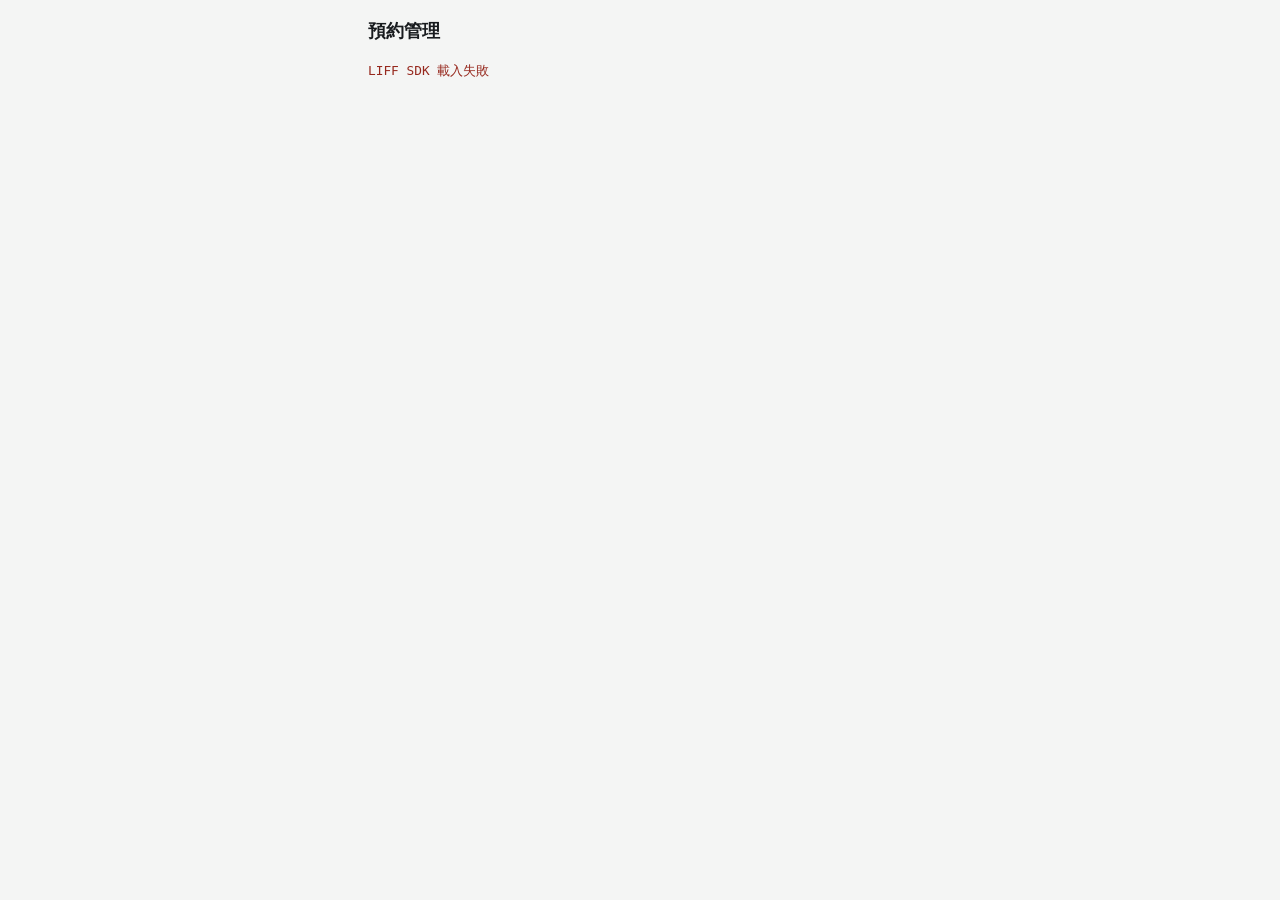
==== admin.html @ e80d2953 "管理端頁面：月曆徽章 + 單日五格 + 確認/婉拒 admin-dev LIFF 用。月曆顯示每日待確認數與行程衝突徽章； 點日看全五格（含 closed）與預約者資訊；pending 可一鍵確認或 " ====
<!doctype html>
<html lang="zh-Hant">
<head>
<meta charset="utf-8">
<meta name="viewport" content="width=device-width,initial-scale=1">
<meta http-equiv="Cache-Control" content="no-cache, no-store, must-revalidate">
<meta http-equiv="Pragma" content="no-cache">
<meta http-equiv="Expires" content="0">
<title>預約管理 — line-booking</title>
<style>
  :root{
    --bg:#f4f5f4; --card:#fff; --ink:#181b1e; --muted:#616c69;
    --rule:#d8ddda; --accent:#1c5c57; --accent-wash:#e2efec;
    --pend:#8a5709; --pend-wash:#f6e9d0;
    --ok:#276b4c; --ok-wash:#dcebe1;
    --err:#96281d; --err-wash:#f7e2de;
  }
  @media (prefers-color-scheme:dark){
    :root{--bg:#111514;--card:#191e1c;--ink:#e5e9e6;--muted:#96a19c;
          --rule:#2b3230;--accent:#6cc0b4;--accent-wash:#14302c;
          --pend:#e0a44f;--pend-wash:#31240f;
          --ok:#6bc194;--ok-wash:#152c20;
          --err:#e5877b;--err-wash:#301715;}
  }
  *{box-sizing:border-box}
  body{margin:0;background:var(--bg);color:var(--ink);
    font:16px/1.6 -apple-system,BlinkMacSystemFont,"PingFang TC","Noto Sans TC",sans-serif;
    padding:1rem 1rem 4rem;-webkit-font-smoothing:antialiased}
  .wrap{max-width:34rem;margin:0 auto;display:flex;flex-direction:column;gap:1rem}
  h1{font-size:1.15rem;margin:0}
  #status{font-size:.8rem;color:var(--muted);font-family:ui-monospace,monospace;margin:0}
  .hide{display:none}
  .card{background:var(--card);border:1px solid var(--rule);border-radius:.6rem;padding:1rem}

  .bar{display:flex;align-items:center;gap:.6rem}
  .bar h2{flex:1;text-align:center;font-size:1.02rem;margin:0;
    font-variant-numeric:tabular-nums}
  .bar button{font:inherit;width:2.4rem;height:2.4rem;border-radius:.45rem;cursor:pointer;
    border:1px solid var(--rule);background:var(--card);color:var(--ink)}

  ol.grid{list-style:none;margin: .8rem 0 0;padding:0;display:grid;
    grid-template-columns:repeat(7,1fr);gap:4px}
  ol.grid li{min-height:3.2rem}
  .day{width:100%;height:100%;border:1px solid var(--rule);border-radius:.4rem;
    background:var(--card);color:var(--ink);font:inherit;cursor:pointer;
    display:flex;flex-direction:column;align-items:center;justify-content:center;gap:.1rem;
    padding:.2rem}
  .day[data-state="closed"],.day[data-state="past"],.day[data-state="out_of_range"]{
    color:var(--muted);background:transparent;border-color:transparent;cursor:default}
  .day .n{font-variant-numeric:tabular-nums;font-weight:600}
  .day .b{font-size:.62rem;line-height:1.2;padding:.05em .4em;border-radius:.6em}
  .day .b.pend{background:var(--pend-wash);color:var(--pend)}
  .day .b.conf{background:var(--err-wash);color:var(--err)}
  .day[aria-selected="true"]{outline:2px solid var(--accent);outline-offset:-1px}
  .wk{list-style:none;margin:.8rem 0 0;padding:0;display:grid;
    grid-template-columns:repeat(7,1fr);gap:4px;
    font-size:.7rem;color:var(--muted);text-align:center}

  .slot{border:1px solid var(--rule);border-radius:.5rem;padding: .7rem .8rem;
    display:flex;flex-direction:column;gap:.5rem;margin-top:.6rem}
  .slot[data-state="closed"]{opacity:.55}
  .slot .head{display:flex;align-items:baseline;gap:.6rem;flex-wrap:wrap}
  .slot .time{font-weight:600;font-variant-numeric:tabular-nums}
  .tag{font-size:.7rem;padding:.1em .5em;border-radius:.6em;white-space:nowrap}
  .tag.open{background:var(--accent-wash);color:var(--accent)}
  .tag.booked{background:var(--pend-wash);color:var(--pend)}
  .tag.closed,.tag.past,.tag.out_of_range{background:transparent;color:var(--muted);
    border:1px solid var(--rule)}
  .tag.conflict{background:var(--err-wash);color:var(--err)}
  .tag.confirmed{background:var(--ok-wash);color:var(--ok)}
  .who{font-size:.92rem;display:flex;flex-direction:column;gap:.15rem}
  .who .note{color:var(--muted);font-size:.84rem;white-space:pre-wrap}
  .acts{display:flex;gap:.6rem;flex-wrap:wrap}
  .acts button{font:inherit;font-size:.9rem;padding:.5rem .9rem;border-radius:.45rem;cursor:pointer}
  .btn-ok{border:1px solid var(--accent);background:var(--accent);color:#fff}
  .btn-no{border:1px solid var(--err);background:transparent;color:var(--err)}
  .acts button:disabled{opacity:.5;cursor:default}
  .acts label{display:flex;align-items:center;gap:.3rem;font-size:.82rem;color:var(--muted)}
  .msg{font-size:.85rem;color:var(--muted)}
  .msg[data-tone="error"]{color:var(--err)}
  button:focus-visible{outline:2px solid var(--accent);outline-offset:2px}
</style>
</head>
<body>
<div class="wrap">
  <h1>預約管理</h1>
  <p id="status">載入 LIFF SDK…</p>

  <div id="cal" class="card hide">
    <div class="bar">
      <button id="prev" type="button" aria-label="上個月">←</button>
      <h2 id="title"></h2>
      <button id="next" type="button" aria-label="下個月">→</button>
    </div>
    <ol class="wk"><li>日</li><li>一</li><li>二</li><li>三</li><li>四</li><li>五</li><li>六</li></ol>
    <ol class="grid" id="grid"></ol>
    <p class="msg" id="calmsg"></p>
  </div>

  <div id="daycard" class="card hide">
    <h2 id="daytitle" style="margin:0;font-size:1rem"></h2>
    <div id="slots"></div>
    <p class="msg" id="daymsg"></p>
  </div>
</div>

<script src="https://static.line-scdn.net/liff/edge/2/sdk.js"></script>
<script>
(function () {
  'use strict';

  var LIFF_ID = '2011187534-7AVcJ9o4';   // admin-dev
  var GAS_URL = 'https://script.google.com/macros/s/AKfycbyxFgaXWd932IzRUb2wqH-r164B3t3K-F0gkxls9DpK7vfZR6_7DM1FeuJjGFTjh3R1Og/exec';

  var idToken = null;
  var cur = new Date(); cur.setDate(1);
  var selected = null;

  var $ = function (id) { return document.getElementById(id); };
  function setStatus(t, tone) {
    $('status').textContent = t || '';
    if (tone) $('status').style.color = 'var(--err)'; else $('status').style.color = '';
  }
  function esc(s) {
    return String(s).replace(/[&<>"]/g, function (c) {
      return { '&': '&amp;', '<': '&lt;', '>': '&gt;', '"': '&quot;' }[c];
    });
  }
  function pad(n) { return (n < 10 ? '0' : '') + n; }

  /* text/plain 避開 preflight，理由同 booking 頁 */
  function call(action, payload) {
    payload = payload || {};
    payload.idToken = idToken;
    return fetch(GAS_URL, {
      method: 'POST',
      headers: { 'Content-Type': 'text/plain;charset=utf-8' },
      body: JSON.stringify({ action: action, payload: payload })
    }).then(function (r) { return r.text(); }).then(function (t) {
      var b; try { b = JSON.parse(t); } catch (e) {
        throw { code: 'BAD_RESPONSE', message: '後端回的不是 JSON（剛 deploy 完稍等重試）' };
      }
      if (!b.ok) throw (b.error || { code: 'UNKNOWN', message: '未知錯誤' });
      return b.data;
    });
  }

  /* ── 月曆 ── */
  function loadMonth() {
    var y = cur.getFullYear(), m = cur.getMonth() + 1;
    $('title').textContent = y + ' 年 ' + m + ' 月';
    $('calmsg').textContent = '載入中…';
    $('grid').innerHTML = '';

    call('admin.getMonth', { year: y, month: m }).then(function (data) {
      $('calmsg').textContent = '';
      var first = new Date(y, m - 1, 1).getDay();
      var days = new Date(y, m, 0).getDate();
      var html = '';
      for (var i = 0; i < first; i++) html += '<li></li>';
      for (var d2 = 1; d2 <= days; d2++) {
        var ds = y + '-' + pad(m) + '-' + pad(d2);
        var x = data[ds] || { state: 'closed', pending: 0, conflict: false };
        var badges = '';
        if (x.pending) badges += '<span class="b pend">待' + x.pending + '</span>';
        if (x.conflict) badges += '<span class="b conf">衝突</span>';
        html += '<li><button type="button" class="day" data-date="' + ds + '"' +
                ' data-state="' + esc(x.state) + '"' +
                (selected === ds ? ' aria-selected="true"' : '') + '>' +
                '<span class="n">' + d2 + '</span>' + badges + '</button></li>';
      }
      $('grid').innerHTML = html;
    }).catch(function (e) {
      $('calmsg').textContent = (e.code ? e.code + '：' : '') + (e.message || e);
      $('calmsg').setAttribute('data-tone', 'error');
    });
  }

  /* ── 單日 ── */
  var STATE_TXT = { open: '開放中', booked: '有預約', closed: '未開放',
                    past: '已過期', out_of_range: '超出範圍' };

  function loadDay(ds) {
    selected = ds;
    $('daycard').classList.remove('hide');
    $('daytitle').textContent = ds;
    $('slots').innerHTML = '';
    $('daymsg').textContent = '載入中…';
    Array.prototype.forEach.call(document.querySelectorAll('.day'), function (el) {
      el.setAttribute('aria-selected', el.getAttribute('data-date') === ds ? 'true' : 'false');
    });

    call('admin.getDay', { date: ds }).then(function (data) {
      $('daymsg').textContent = '';
      var html = '';
      data.slots.forEach(function (s) {
        var st = s.booking && s.booking.status === 'confirmed' ? 'confirmed' : s.state;
        html += '<div class="slot" data-state="' + esc(s.state) + '">' +
          '<div class="head"><span class="time">' + esc(s.start) + ' – ' + esc(s.end) + '</span>' +
          '<span class="tag ' + esc(st) + '">' + esc(s.booking ?
              (s.booking.status === 'pending' ? '待確認' : '已確認') : (STATE_TXT[s.state] || s.state)) + '</span>' +
          (s.conflict ? '<span class="tag conflict">⚠ 與日曆行程重疊</span>' : '') +
          '</div>';
        if (s.booking) {
          var b = s.booking;
          html += '<div class="who"><span>' + esc(b.name) +
                  (b.phone ? '　<a href="tel:' + esc(b.phone) + '">' + esc(b.phone) + '</a>' : '') +
                  (b.hasLine ? '' : '　(無 LINE)') + '</span>' +
                  (b.note ? '<span class="note">' + esc(b.note) + '</span>' : '') + '</div>';
          if (b.status === 'pending') {
            html += '<div class="acts" data-bid="' + esc(b.bookingId) + '">' +
              '<button type="button" class="btn-ok" data-act="confirm">確認</button>' +
              '<button type="button" class="btn-no" data-act="reject">婉拒</button>' +
              '<label><input type="checkbox" data-block>同時封鎖</label></div>';
          }
        }
        html += '</div>';
      });
      $('slots').innerHTML = html;
    }).catch(function (e) {
      $('daymsg').textContent = (e.code ? e.code + '：' : '') + (e.message || e);
      $('daymsg').setAttribute('data-tone', 'error');
    });
  }

  /* ── 確認 / 婉拒 ── */
  function act(box, action) {
    var bid = box.getAttribute('data-bid');
    var payload = { bookingId: bid };
    if (action === 'admin.rejectBooking') {
      var reason = window.prompt('婉拒原因（會推播給客戶，可留空）', '');
      if (reason === null) return;                     // 按取消
      payload.reason = reason;
      var blockEl = box.querySelector('[data-block]');
      payload.block = !!(blockEl && blockEl.checked);
      if (payload.block && !window.confirm('確定同時封鎖這位客戶？此後其預約一律被拒。')) return;
    }
    Array.prototype.forEach.call(box.querySelectorAll('button'), function (b) { b.disabled = true; });
    $('daymsg').textContent = '處理中…';

    call(action, payload).then(function () {
      $('daymsg').textContent = '';
      loadDay(selected);   // 重拉單日與月曆徽章
      loadMonth();
    }).catch(function (e) {
      Array.prototype.forEach.call(box.querySelectorAll('button'), function (b) { b.disabled = false; });
      $('daymsg').textContent = '失敗 — ' + (e.code ? e.code + '：' : '') + (e.message || e);
      $('daymsg').setAttribute('data-tone', 'error');
    });
  }

  /* ── 事件 ── */
  $('prev').addEventListener('click', function () { cur.setMonth(cur.getMonth() - 1); loadMonth(); });
  $('next').addEventListener('click', function () { cur.setMonth(cur.getMonth() + 1); loadMonth(); });
  $('grid').addEventListener('click', function (e) {
    var el = e.target.closest ? e.target.closest('.day') : null;
    if (!el) return;
    var st = el.getAttribute('data-state');
    if (st === 'closed' || st === 'out_of_range') { /* 管理端也看得到公休日的預約狀況 */ }
    loadDay(el.getAttribute('data-date'));
  });
  $('slots').addEventListener('click', function (e) {
    var btn = e.target.closest ? e.target.closest('button[data-act]') : null;
    if (!btn) return;
    var box = btn.closest('.acts');
    act(box, btn.getAttribute('data-act') === 'confirm' ? 'admin.confirmBooking' : 'admin.rejectBooking');
  });

  /* ── 起動 ── */
  if (typeof liff === 'undefined') { setStatus('LIFF SDK 載入失敗', 1); return; }
  liff.init({ liffId: LIFF_ID }).then(function () {
    if (!liff.isLoggedIn()) { setStatus('未登入，導向 LINE Login…'); liff.login(); return; }
    idToken = liff.getIDToken();
    setStatus('');
    $('cal').classList.remove('hide');
    loadMonth();
  }).catch(function (e) {
    setStatus('liff.init 失敗：' + (e && e.message ? e.message : e), 1);
  });
})();
</script>
</body>
</html>
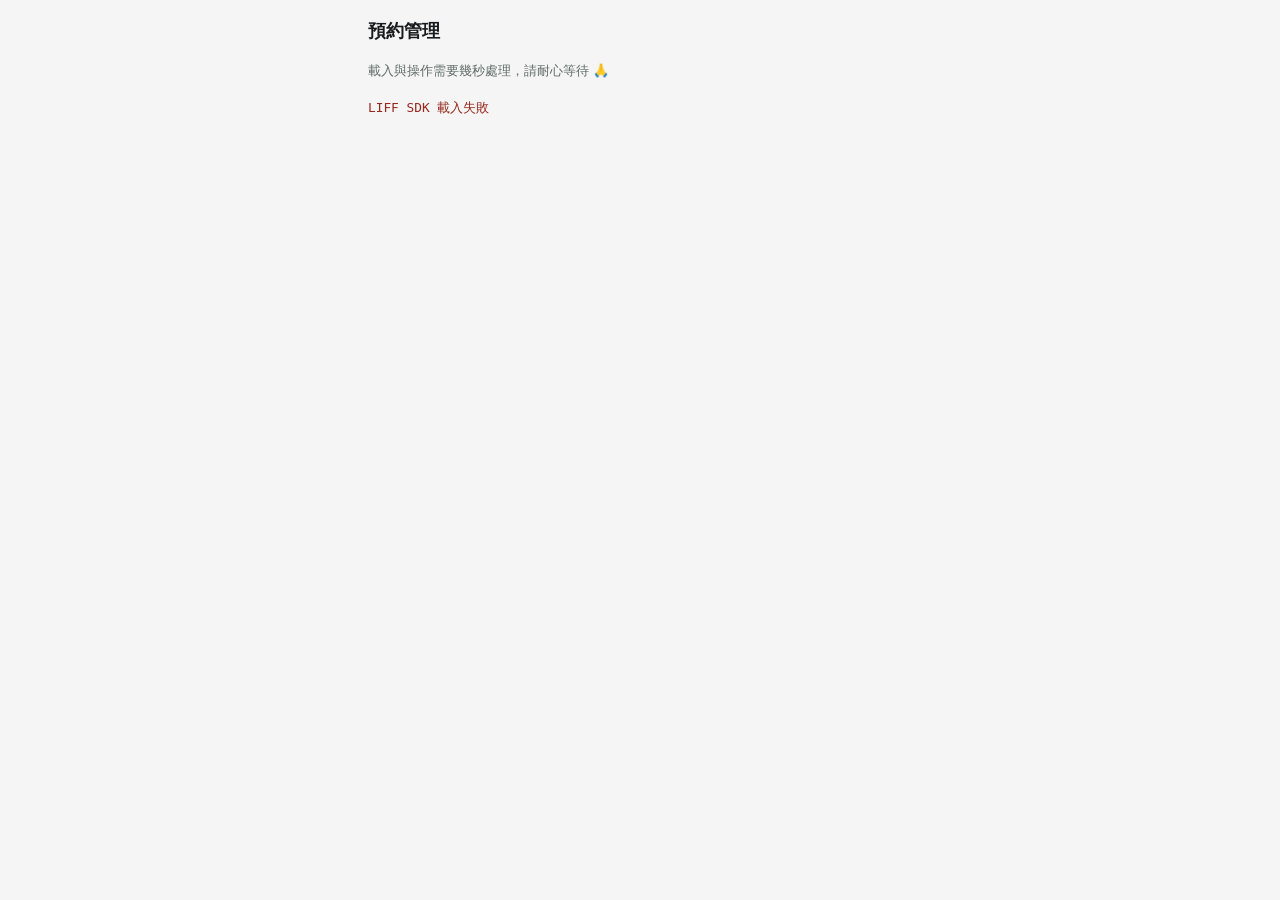
==== commit 8f67e7ba: "載入體驗：三個月批次載入、換月即清空、耐心警語、收掉皮膚選單 - getMonth 需要打後端時立刻清空月曆並顯示「載入中」，不再停在上個月   的格子讓人以為沒反應 - 每次需要載入時朝移動方向一次" ====
--- a/admin.html
+++ b/admin.html
@@ -84,6 +84,7 @@
 <body>
 <div class="wrap">
   <h1>預約管理</h1>
+  <p style="margin:0;font-size:.8rem;color:var(--muted)">載入與操作需要幾秒處理，請耐心等待 🙏</p>
   <p id="status">載入 LIFF SDK…</p>
 
   <div id="cal" class="card hide">
